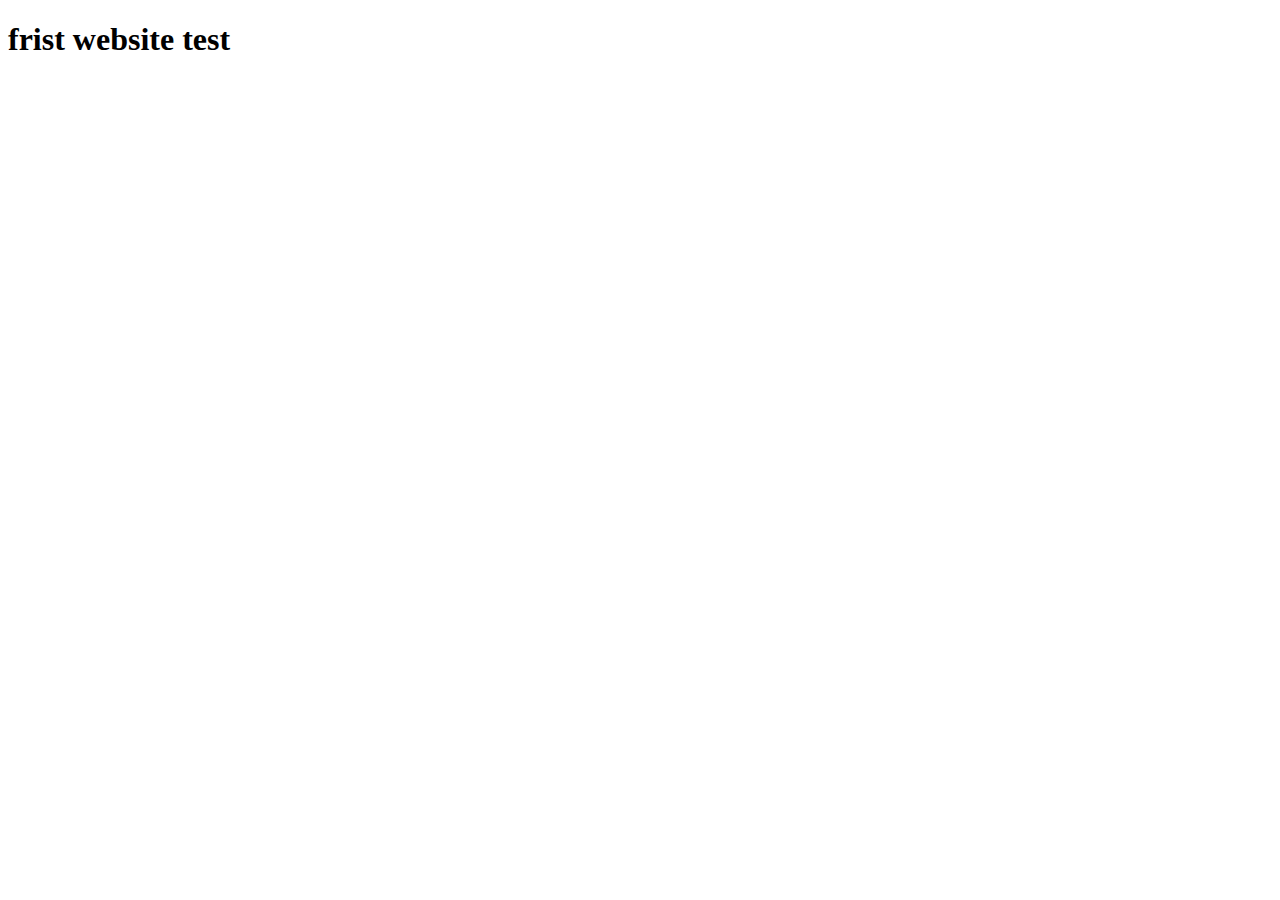
==== index.html @ 24fb9d3b "v.1.0" ====
<!DOCTYPE html>
<html lang="en">
<head>
    <meta charset="UTF-8">
    <meta http-equiv="X-UA-Compatible" content="IE=edge">
    <meta name="viewport" content="width=device-width, initial-scale=1.0">
    <title>frist website</title>
</head>
<body>
    <h1>frist website test</h1>
</body>
</html>
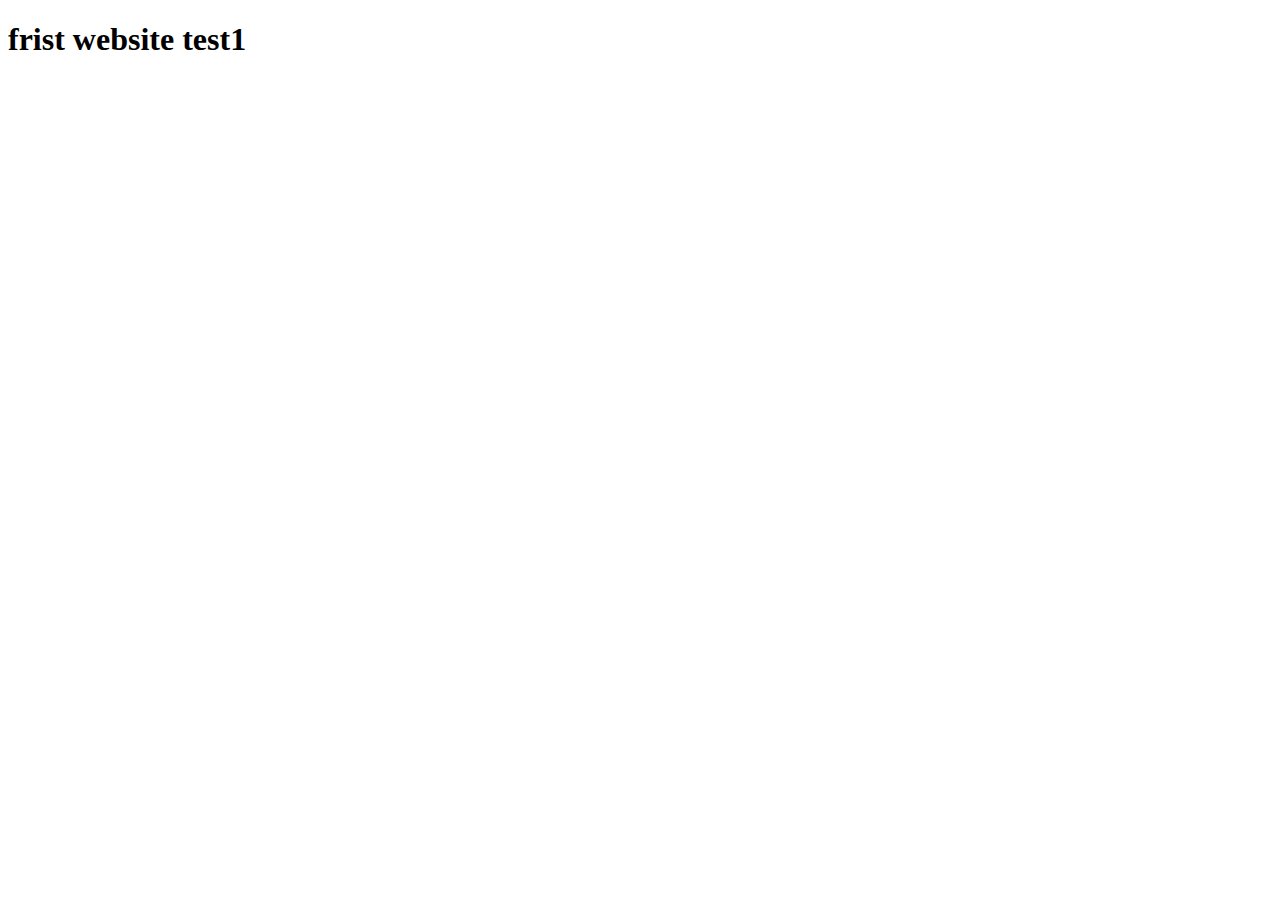
==== commit 892651d3: "v.1.0" ====
--- a/index.html
+++ b/index.html
@@ -7,6 +7,6 @@
     <title>frist website</title>
 </head>
 <body>
-    <h1>frist website test</h1>
+    <h1>frist website test1</h1>
 </body>
 </html>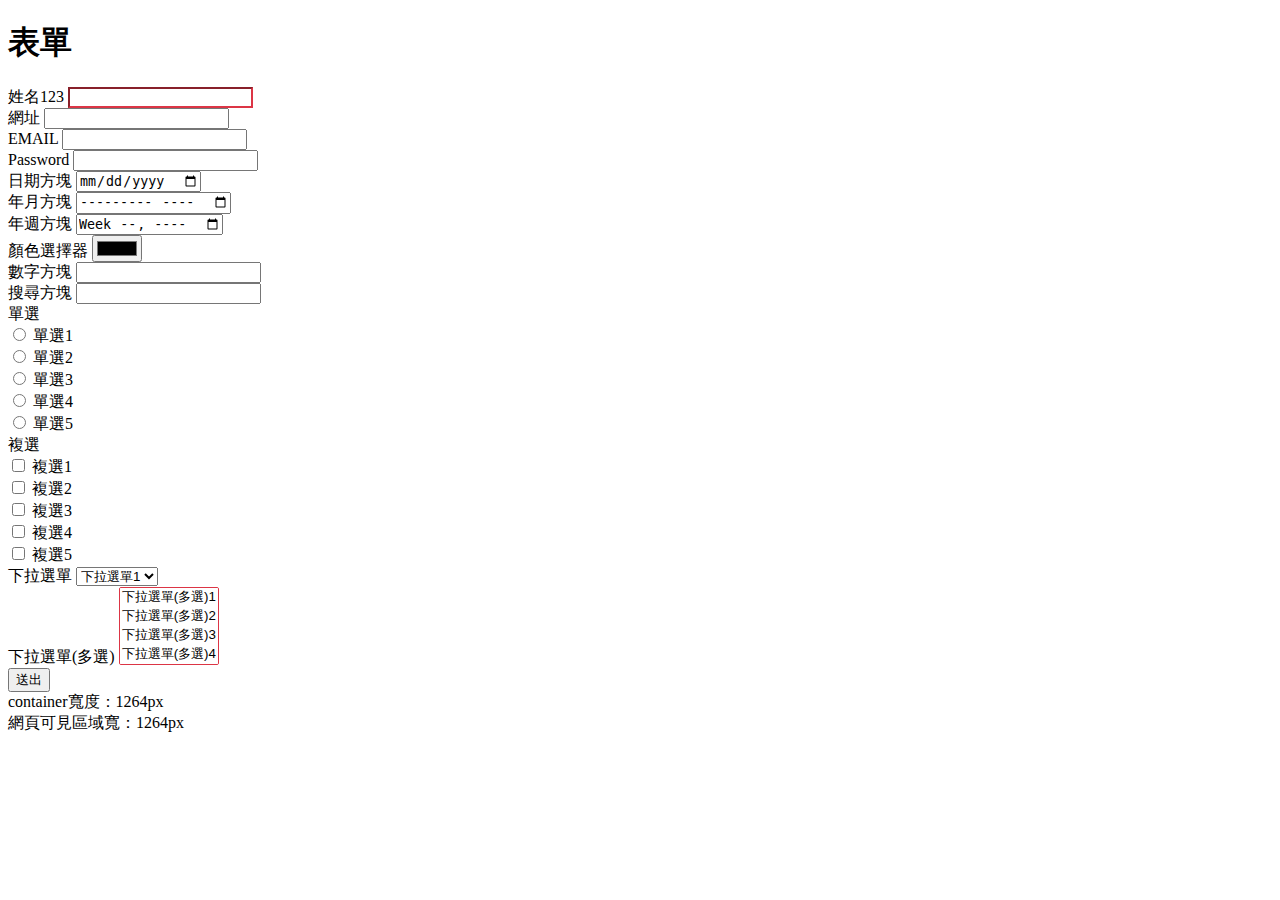
==== commit 1d166626: "221219" ====
--- a/index.html
+++ b/index.html
@@ -1,12 +1,391 @@
 <!DOCTYPE html>
 <html lang="en">
+
 <head>
     <meta charset="UTF-8">
     <meta http-equiv="X-UA-Compatible" content="IE=edge">
     <meta name="viewport" content="width=device-width, initial-scale=1.0">
-    <title>frist website</title>
+
+    <!-- Bootstrap CSS -->
+    <link href="https://cdn.jsdelivr.net/npm/bootstrap@5.1.1/dist/css/bootstrap.min.css" rel="stylesheet" integrity="sha384-F3w7mX95PdgyTmZZMECAngseQB83DfGTowi0iMjiWaeVhAn4FJkqJByhZMI3AhiU" crossorigin="anonymous">
+
+    <!-- Option 1: Bootstrap Bundle with Popper -->
+    <script src="https://cdn.jsdelivr.net/npm/bootstrap@5.1.1/dist/js/bootstrap.bundle.min.js" integrity="sha384-/bQdsTh/da6pkI1MST/rWKFNjaCP5gBSY4sEBT38Q/9RBh9AH40zEOg7Hlq2THRZ" crossorigin="anonymous"></script>
+
+    <title>表單</title>
+    <style>
+        input:invalid,
+        select:invalid,
+        textarea:invalid {
+            border-color: #dc3545;
+        }
+
+        input:focus:invalid,
+        select:focus:invalid,
+        textarea:focus:invalid {
+            outline: none;
+            color: #212529;
+            background-color: #fff;
+            border-color: #dc3545;
+            box-shadow: 0 0 0 0.25rem rgba(162, 15, 15, 0.25);
+        }
+    </style>
 </head>
+
 <body>
-    <h1>frist website test1</h1>
+    <main class="container">
+        <h1 class="text-center mt-3">表單</h1>
+
+        <form action="https://script.google.com/macros/s/AKfycbwtDqZiw3RSzAksn5TaFedWu_V0GGa51UrDXk9UVswEBCg_9bF18Hc9M0uuNxsxNpZg/exec" method="post" id="myForm">
+            <div class="row" id="form_item">
+            </div>
+
+            <!-- 隱藏-->
+            <input type="hidden" name='op' value='set_sheet' id="op">
+
+            <input type="hidden" name='callback_url' value='' id="callback_url">
+
+            <button type="submit" class="btn btn-primary w-100" id="submit">送出</button>
+
+        </form>
+
+    </main>
+
+    <script>
+        window.onload = function() {
+            // let url = window.location.href;
+            let callback_url = document.getElementById('callback_url');
+            callback_url.value = window.location.href;
+
+            let submitBtn = document.getElementById('submit');
+            submitBtn.onclick = function() { //監聽 submit
+
+
+            }
+
+            let box = document.querySelector('.container');
+            box.insertAdjacentHTML("afterend", "<div class='text-center mt-3'>container寬度：" + box.clientWidth + "px</div>" + "<div class='text-center mt-3'>網頁可見區域寬：" + document.body.clientWidth + "px</div>");
+
+            let stru = [{
+                    label: '姓名123',
+                    type: 'text',
+                    name: 'name',
+                    value: '',
+                    valid: 'required',
+                    option: '',
+                    width: '3'
+                },
+                {
+                    label: '網址',
+                    type: 'url',
+                    name: 'url',
+                    value: '',
+                    valid: '', //required
+                    option: '',
+                    width: '3'
+                },
+                {
+                    label: 'EMAIL',
+                    type: 'email',
+                    name: 'email',
+                    value: '',
+                    valid: '', //required
+                    option: '',
+                    width: '3'
+                },
+                {
+                    label: 'Password',
+                    type: 'password',
+                    name: 'password',
+                    value: '',
+                    valid: '', //required
+                    option: '',
+                    width: '3'
+                },
+                {
+                    label: '日期方塊',
+                    type: 'date',
+                    name: 'date',
+                    value: '',
+                    valid: '', //required
+                    option: '',
+                    width: '3'
+                },
+                {
+                    label: '年月方塊',
+                    type: 'month',
+                    name: 'month',
+                    value: '',
+                    valid: '', //required
+                    option: '',
+                    width: '3'
+                },
+                {
+                    label: '年週方塊',
+                    type: 'week',
+                    name: 'week',
+                    value: '',
+                    valid: '', //required
+                    option: '',
+                    width: '3'
+                },
+                {
+                    label: '顏色選擇器',
+                    type: 'color',
+                    name: 'color',
+                    value: '#000000',
+                    valid: '', //required
+                    option: '',
+                    width: '3'
+                },
+                {
+                    label: '數字方塊',
+                    type: 'number',
+                    name: 'number',
+                    value: '',
+                    valid: '', //required
+                    option: '',
+                    width: '3'
+                },
+                {
+                    label: '搜尋方塊',
+                    type: 'search',
+                    name: 'search',
+                    value: '',
+                    valid: '', //required
+                    option: '',
+                    width: '3'
+                },
+                {
+                    label: '單選',
+                    type: 'radio',
+                    name: 'radio',
+                    value: '',
+                    valid: 'required', //required
+                    option: '單選1|單選2|單選3|單選4|單選5',
+                    width: '12'
+                },
+                {
+                    label: '複選',
+                    type: 'checkbox',
+                    name: 'checkbox',
+                    value: '',
+                    valid: 'required', //required
+                    option: '複選1|複選2|複選3|複選4|複選5',
+                    width: '12'
+                },
+                {
+                    label: '下拉選單',
+                    type: 'select',
+                    name: 'select',
+                    value: '',
+                    valid: 'required', //required
+                    option: '下拉選單1|下拉選單2|下拉選單3|下拉選單4|下拉選單5',
+                    width: '6'
+                },
+                {
+                    label: '下拉選單(多選)',
+                    type: 'select_m',
+                    name: 'select_m',
+                    value: '',
+                    valid: 'required', //required
+                    option: '下拉選單(多選)1|下拉選單(多選)2|下拉選單(多選)3|下拉選單(多選)4|下拉選單(多選)5',
+                    width: '6'
+                },
+            ];
+            let form_item = '';
+            let option, option_item, checkbox_e;
+            for (let i in stru) {
+                if (stru[i]['type'] === 'text') { //簡答
+                    form_item += `
+            <!-- input text 文字方塊(單行) -->
+            <div class="col-sm-${stru[i]['width']} mb-3">
+              <label for="${stru[i]['name']}" class="form-label">${stru[i]['label']}</label>
+              <input type="${stru[i]['type']}" name="${stru[i]['name']}" value="${stru[i]['value']}" class="form-control" id="${stru[i]['name']}" ${stru[i]['valid']}>
+            </div>`;
+                } else if (stru[i]['type'] === 'url') { //網址
+                    form_item += `
+            <!-- input url 網址 -->
+            <div class="col-sm-${stru[i]['width']} mb-3">
+            <label for="${stru[i]['name']}" class="form-label">${stru[i]['label']}</label>
+            <input type="${stru[i]['type']}" name="${stru[i]['name']}" value="${stru[i]['value']}" class="form-control" id="${stru[i]['name']}" ${stru[i]['valid']}>
+            </div>`;
+
+                } else if (stru[i]['type'] === 'email') { //EMAIL
+                    form_item += `
+            <!-- input email EMAIL -->
+            <div class="col-sm-${stru[i]['width']} mb-3">
+            <label for="${stru[i]['name']}" class="form-label">${stru[i]['label']}</label>
+            <input type="${stru[i]['type']}" name="${stru[i]['name']}" value="${stru[i]['value']}" class="form-control" id="${stru[i]['name']}" ${stru[i]['valid']}>
+            </div>`;
+                } else if (stru[i]['type'] === 'password') { //password
+                    form_item += `
+            <!-- input password 密碼 -->
+            <div class="col-sm-${stru[i]['width']} mb-3">
+            <label for="${stru[i]['name']}" class="form-label">${stru[i]['label']}</label>
+            <input type="${stru[i]['type']}" name="${stru[i]['name']}" value="${stru[i]['value']}" class="form-control" id="${stru[i]['name']}" ${stru[i]['valid']}>
+            </div>`;
+                } else if (stru[i]['type'] === 'date') { //日期方塊
+                    form_item += `
+            <!-- input date 日期方塊 -->
+            <div class="col-sm-${stru[i]['width']} mb-3">
+            <label for="${stru[i]['name']}" class="form-label">${stru[i]['label']}</label>
+            <input type="${stru[i]['type']}" name="${stru[i]['name']}" value="${stru[i]['value']}" class="form-control" id="${stru[i]['name']}" ${stru[i]['valid']}>
+            </div>`;
+                } else if (stru[i]['type'] === 'month') { //年月方塊
+                    form_item += `
+            <!-- input month 年月方塊 -->
+            <div class="col-sm-${stru[i]['width']} mb-3">
+            <label for="${stru[i]['name']}" class="form-label">${stru[i]['label']}</label>
+            <input type="${stru[i]['type']}" name="${stru[i]['name']}" value="${stru[i]['value']}" class="form-control" id="${stru[i]['name']}" ${stru[i]['valid']}>
+            </div>`;
+                } else if (stru[i]['type'] === 'week') { //年週方塊
+                    form_item += `
+            <!-- input week 年週方塊 -->
+            <div class="col-sm-${stru[i]['width']} mb-3">
+            <label for="${stru[i]['name']}" class="form-label">${stru[i]['label']}</label>
+            <input type="${stru[i]['type']}" name="${stru[i]['name']}" value="${stru[i]['value']}" class="form-control" id="${stru[i]['name']}" ${stru[i]['valid']}>
+            </div>`;
+                } else if (stru[i]['type'] === 'color') { //顏色選擇器
+                    form_item += `
+            <!-- input color 顏色選擇器 -->
+            <div class="col-sm-${stru[i]['width']} mb-3">
+            <label for="${stru[i]['name']}" class="form-label">${stru[i]['label']}</label>
+            <input type="${stru[i]['type']}" name="${stru[i]['name']}" value="${stru[i]['value']}" class="form-control" id="${stru[i]['name']}" ${stru[i]['valid']}>
+            </div>`;
+                } else if (stru[i]['type'] === 'number') { //數字方塊
+                    form_item += `
+            <!-- input number 數字方塊 -->
+            <div class="col-sm-${stru[i]['width']} mb-3">
+            <label for="${stru[i]['name']}" class="form-label">${stru[i]['label']}</label>
+            <input type="${stru[i]['type']}" name="${stru[i]['name']}" value="${stru[i]['value']}" class="form-control" id="${stru[i]['name']}" ${stru[i]['valid']}>
+            </div>`;
+                } else if (stru[i]['type'] === 'search') { //搜尋方塊
+                    form_item += `
+            <!-- input search 搜尋方塊 -->
+            <div class="col-sm-${stru[i]['width']} mb-3">
+            <label for="${stru[i]['name']}" class="form-label">${stru[i]['label']}</label>
+            <input type="${stru[i]['type']}" name="${stru[i]['name']}" value="${stru[i]['value']}" class="form-control" id="${stru[i]['name']}" ${stru[i]['valid']}>
+            </div>`;
+                } else if (stru[i]['type'] === 'radio') { //
+                    options = stru[i]['option'].split('|');
+                    option_item = '';
+                    for (let j in options) {
+                        option_item += `
+        <div class="form-check form-check-inline">
+                <input type="${stru[i]['type']}" name="${stru[i]['name']}" value="${options[j]}" class="form-check-input" id="${stru[i]['name']}_${j}" ${stru[i]['valid']}>
+                <label class="form-check-label" for="${stru[i]['name']}_${j}">${options[j]}</label>
+        </div>
+        `;
+                    }
+
+                    form_item += `
+            <!-- 單選 -->
+            <div class="col-sm-${stru[i]['width']} mb-3">
+            <label class="form-label w-100">${stru[i]['label']}</label>
+            ${option_item}
+            </div>
+            `
+                } else if (stru[i]['type'] === 'checkbox') { //複選
+                    options = stru[i]['option'].split('|');
+                    option_item = '';
+                    valid = stru[i]['valid'] ? ` oninput="renderCheckbox('${stru[i]['name']}');"` : '';
+                    for (let j in options) {
+                        option_item += `
+            <div class="form-check form-check-inline">
+                <input type="${stru[i]['type']}" name="${stru[i]['name']}" value="${options[j]}" class="form-check-input ${stru[i]['name']}" id="${stru[i]['name']}_${j}" ${stru[i]['valid']} ${valid}>
+                <label class="form-check-label" for="${stru[i]['name']}_${j}">${options[j]}</label>
+            </div>
+            `;
+                    }
+
+                    form_item += `
+            <!-- 複選 -->
+            <div class="col-sm-${stru[i]['width']} mb-3">
+            <label class="form-label w-100">${stru[i]['label']}</label>
+            ${option_item}
+            </div>
+            `;
+                } else if (stru[i]['type'] === 'select') { //下拉選單
+                    options = stru[i]['option'].split('|');
+                    option_item = '';
+                    for (let j in options) {
+                        option_item += `
+                        <option value="${options[j]}">${options[j]}</option>
+                        `;
+                    }
+
+                    form_item += `
+            <!-- 複選 -->
+            <div class="col-sm-${stru[i]['width']} mb-3">
+            <label class="form-label">${stru[i]['label']}</label>
+            <select name="${stru[i]['name']}" class="form-select" id="${stru[i]['name']}" ${stru[i]['valid']}>
+                ${option_item}
+            </select>
+            </div>
+            `;
+                } else if (stru[i]['type'] === 'select_m') { //下拉選單(複選)
+                    options = stru[i]['option'].split('|');
+                    option_item = '';
+                    for (let j in options) {
+                        option_item += `
+            <option value="${options[j]}">${options[j]}</option>
+            `;
+                    }
+
+                    form_item += `
+            <!-- 複選 -->
+            <div class="col-sm-${stru[i]['width']} mb-3">
+            <label class="form-label">${stru[i]['label']}</label>
+            <select name="${stru[i]['name']}" class="form-select" id="${stru[i]['name']}" multiple ${stru[i]['valid']}>
+                ${option_item}
+            </select>
+            </div>
+            `;
+                }
+            }
+            let form_item_id = document.getElementById('form_item');
+            form_item_id.innerHTML = form_item;
+
+        }
+
+        function renderCheckbox(name) {
+            if (isAtLeastOneChecked(name)) {
+                removeRequired(name);
+            } else {
+                setRequired(name);
+            }
+        }
+
+        function isAtLeastOneChecked(name) {
+            let checkboxes = Array.from(document.getElementsByName(name));
+            return checkboxes.some(function(item) {
+                return item.checked;
+            });
+        }
+
+        function removeRequired(name) {
+            let checkboxes = Array.from(document.getElementsByName(name));
+            for (let i in checkboxes) {
+                checkboxes[i].removeAttribute('required');
+            }
+        }
+
+        function setRequired(name) {
+            let checkboxes = Array.from(document.getElementsByName(name));
+            for (let i in checkboxes) {
+                checkboxes[i].setAttribute('required', true);
+            }
+        }
+        // function isAtLeastOneChecked(name) {
+        //   let checkboxes = Array.from(document.getElementsByName(name));
+        //   let checkboxes_swith = checkboxes.some(function(item) {
+        //     return item.checked;
+        //   });
+        // }
+    </script>
+
+
 </body>
+
 </html>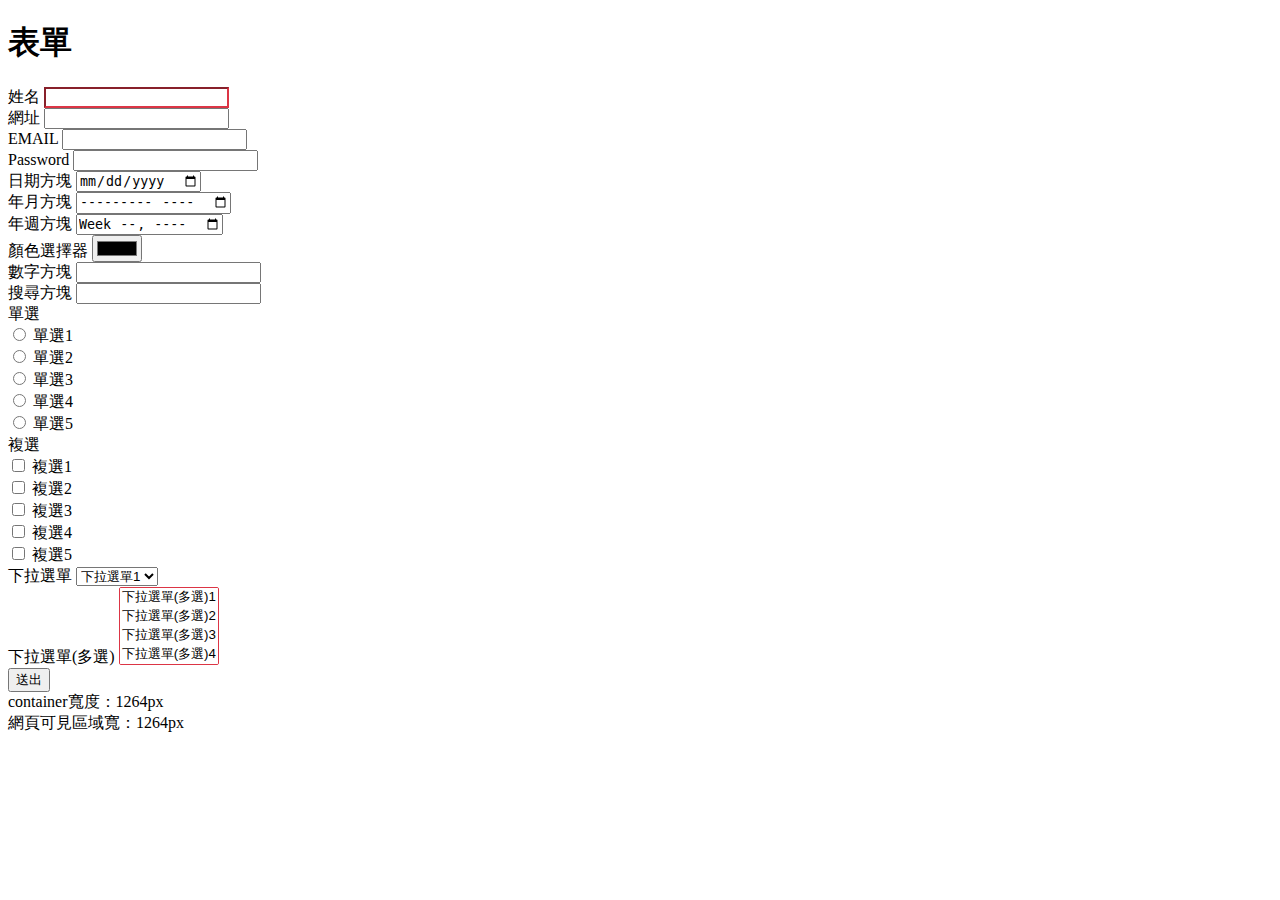
==== commit d6da5729: "221219-2" ====
--- a/index.html
+++ b/index.html
@@ -67,7 +67,7 @@
             box.insertAdjacentHTML("afterend", "<div class='text-center mt-3'>container寬度：" + box.clientWidth + "px</div>" + "<div class='text-center mt-3'>網頁可見區域寬：" + document.body.clientWidth + "px</div>");
 
             let stru = [{
-                    label: '姓名123',
+                    label: '姓名',
                     type: 'text',
                     name: 'name',
                     value: '',
@@ -200,8 +200,8 @@
                     form_item += `
             <!-- input text 文字方塊(單行) -->
             <div class="col-sm-${stru[i]['width']} mb-3">
-              <label for="${stru[i]['name']}" class="form-label">${stru[i]['label']}</label>
-              <input type="${stru[i]['type']}" name="${stru[i]['name']}" value="${stru[i]['value']}" class="form-control" id="${stru[i]['name']}" ${stru[i]['valid']}>
+            <label for="${stru[i]['name']}" class="form-label">${stru[i]['label']}</label>
+            <input type="${stru[i]['type']}" name="${stru[i]['name']}" value="${stru[i]['value']}" class="form-control" id="${stru[i]['name']}" ${stru[i]['valid']}>
             </div>`;
                 } else if (stru[i]['type'] === 'url') { //網址
                     form_item += `
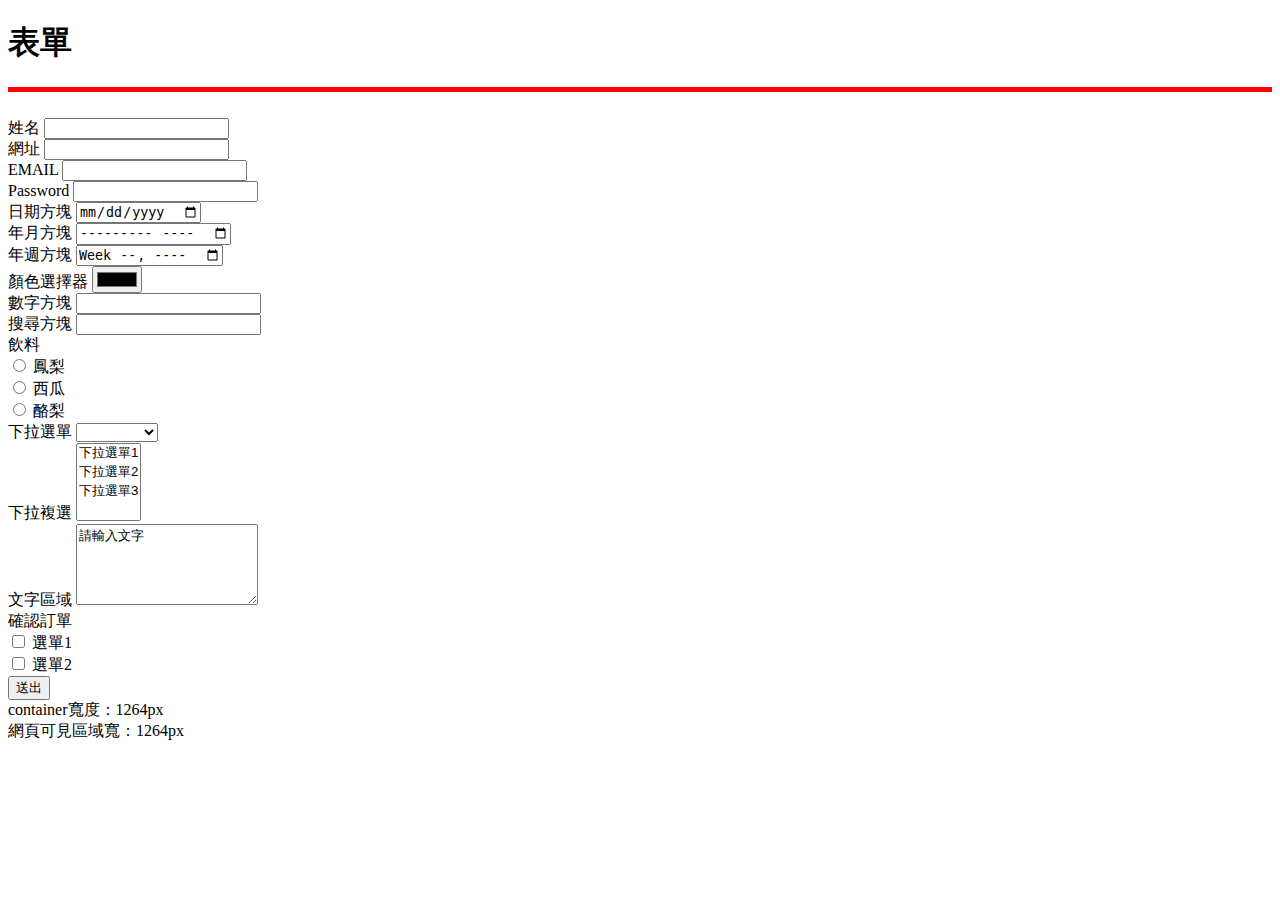
==== commit 1e4c9324: "221221-1" ====
--- a/index.html
+++ b/index.html
@@ -17,17 +17,22 @@
         input:invalid,
         select:invalid,
         textarea:invalid {
-            border-color: #dc3545;
+            box-shadow: 0 0 5px 1px red;
         }
 
         input:focus:invalid,
         select:focus:invalid,
         textarea:focus:invalid {
             outline: none;
-            color: #212529;
-            background-color: #fff;
+        }
+
+        .form-control:invalid {
             border-color: #dc3545;
-            box-shadow: 0 0 0 0.25rem rgba(162, 15, 15, 0.25);
+            padding-right: calc(1.5em + 0.75rem);
+            background-image: url(data:image/svg+xml,%3csvg xmlns='http://www.w3.org/2000/svg' viewBox='0 0 12 12' width='12' height='12' fill='none' stroke='%23dc3545'%3e%3ccircle cx='6' cy='6' r='4.5'/%3e%3cpath stroke-linejoin='round' d='M5.8 3.6h.4L6 6.5z'/%3e%3ccircle cx='6' cy='8.2' r='.6' fill='%23dc3545' stroke='none'/%3e%3c/svg%3e);
+            background-repeat: no-repeat;
+            background-position: right calc(0.375em + 0.1875rem) center;
+            background-size: calc(0.75em + 0.375rem) calc(0.75em + 0.375rem);
         }
     </style>
 </head>
@@ -36,49 +41,44 @@
     <main class="container">
         <h1 class="text-center mt-3">表單</h1>
 
-        <form action="https://script.google.com/macros/s/AKfycbwtDqZiw3RSzAksn5TaFedWu_V0GGa51UrDXk9UVswEBCg_9bF18Hc9M0uuNxsxNpZg/exec" method="post" id="myForm">
+        <form action="https://script.google.com/macros/s/AKfycbySASay2eAZPCzsCaLC30bh_Uh8HJJ_IgLwEBGlVt8robrPsYRJvlar9_SxAv-gvJ83/exec" method="post">
+            <div class="row">
+
+        <!-- 水平線 -->
+        <hr style='background-color:red; height: 5px; border:none;' />
+        <br>
+
+        <form action="https://script.google.com/macros/s/AKfycbySASay2eAZPCzsCaLC30bh_Uh8HJJ_IgLwEBGlVt8robrPsYRJvlar9_SxAv-gvJ83/exec" class="border border-primary">
             <div class="row" id="form_item">
             </div>
-
-            <!-- 隱藏-->
-            <input type="hidden" name='op' value='set_sheet' id="op">
-
-            <input type="hidden" name='callback_url' value='' id="callback_url">
-
             <button type="submit" class="btn btn-primary w-100" id="submit">送出</button>
-
         </form>
-
     </main>
 
     <script>
-        window.onload = function() {
-            // let url = window.location.href;
-            let callback_url = document.getElementById('callback_url');
-            callback_url.value = window.location.href;
+        window.onload = function()
+        {
 
             let submitBtn = document.getElementById('submit');
-            submitBtn.onclick = function() { //監聽 submit
-
-
-            }
+            submitBtn.onclick = function() {};
 
             let box = document.querySelector('.container');
             box.insertAdjacentHTML("afterend", "<div class='text-center mt-3'>container寬度：" + box.clientWidth + "px</div>" + "<div class='text-center mt-3'>網頁可見區域寬：" + document.body.clientWidth + "px</div>");
 
+            // 結構資料
             let stru = [{
                     label: '姓名',
                     type: 'text',
-                    name: 'name',
-                    value: '',
-                    valid: 'required',
+                    name: 'Name',
+                    value: '',
+                    valid: '', //required 必填
                     option: '',
                     width: '3'
                 },
                 {
                     label: '網址',
                     type: 'url',
-                    name: 'url',
+                    name: 'Url',
                     value: '',
                     valid: '', //required
                     option: '',
@@ -133,7 +133,7 @@
                     label: '顏色選擇器',
                     type: 'color',
                     name: 'color',
-                    value: '#000000',
+                    value: 'black',
                     valid: '', //required
                     option: '',
                     width: '3'
@@ -157,235 +157,254 @@
                     width: '3'
                 },
                 {
-                    label: '單選',
+                    label: '飲料',
                     type: 'radio',
                     name: 'radio',
                     value: '',
-                    valid: 'required', //required
-                    option: '單選1|單選2|單選3|單選4|單選5',
-                    width: '12'
-                },
-                {
-                    label: '複選',
-                    type: 'checkbox',
-                    name: 'checkbox',
-                    value: '',
-                    valid: 'required', //required
-                    option: '複選1|複選2|複選3|複選4|複選5',
-                    width: '12'
+                    valid: '', //required
+                    // option: ['單選1','單選2','單選3'],
+                    option: '鳳梨|西瓜|酪梨',
+                    width: '6'
                 },
                 {
                     label: '下拉選單',
                     type: 'select',
                     name: 'select',
                     value: '',
-                    valid: 'required', //required
-                    option: '下拉選單1|下拉選單2|下拉選單3|下拉選單4|下拉選單5',
-                    width: '6'
-                },
-                {
-                    label: '下拉選單(多選)',
+                    valid: '', //required
+                    option: ' |下拉選單1|下拉選單2|下拉選單3',
+                    width: '3'
+                },
+                {
+                    label: '下拉複選',
                     type: 'select_m',
                     name: 'select_m',
                     value: '',
+                    valid: '', //required
+                    option: '下拉選單1|下拉選單2|下拉選單3',
+                    width: '3'
+                },
+                {
+                    label: '文字區域',
+                    type: 'textarea',
+                    name: 'textarea',
+                    value: '請輸入文字',
                     valid: 'required', //required
-                    option: '下拉選單(多選)1|下拉選單(多選)2|下拉選單(多選)3|下拉選單(多選)4|下拉選單(多選)5',
-                    width: '6'
-                },
+                    width: '3',
+                    row: '5'
+                },
+                {
+                    label:'確認訂單',
+                    type: 'checkbox',
+                    name: 'checkbox',
+                    value: '',
+                    valid: '',
+                    option: '選單1|選單2',
+                    width: '3'
+                },
+                {
+                    label:'callback_url',
+                    type: 'hidden',
+                    name: 'callback_url',
+                    value: '',
+                    valid: '',
+                    option: '',
+                    width: '12'
+                },
+
             ];
-            let form_item = '';
-            let option, option_item, checkbox_e;
+
+            let form_item = document.getElementById('form_item');
+            let form_item_html = options_html = '';
+            let options;
+            // 在迴圈宣告的變數只能在迴圈使用
+            // 故在外宣告變數
+
+            // 雙重音符號 模版字符串(template literals) ``
+            // 如果我們想要連接字串，或是將算式的結果包含在裡面，用傳統的字串去寫會很瑣碎且麻煩。
+            // 模版字符串能大量簡化這串程式碼:全部一串都只需要包含在一對重音符號裡，不再需要切開、合起一堆字串碎片。
+            // 當你想要包含變數或者算式在字串裡時，你只需要放在佔位符 ${} 裡。
+
             for (let i in stru) {
-                if (stru[i]['type'] === 'text') { //簡答
-                    form_item += `
-            <!-- input text 文字方塊(單行) -->
-            <div class="col-sm-${stru[i]['width']} mb-3">
-            <label for="${stru[i]['name']}" class="form-label">${stru[i]['label']}</label>
-            <input type="${stru[i]['type']}" name="${stru[i]['name']}" value="${stru[i]['value']}" class="form-control" id="${stru[i]['name']}" ${stru[i]['valid']}>
-            </div>`;
-                } else if (stru[i]['type'] === 'url') { //網址
-                    form_item += `
-            <!-- input url 網址 -->
-            <div class="col-sm-${stru[i]['width']} mb-3">
-            <label for="${stru[i]['name']}" class="form-label">${stru[i]['label']}</label>
-            <input type="${stru[i]['type']}" name="${stru[i]['name']}" value="${stru[i]['value']}" class="form-control" id="${stru[i]['name']}" ${stru[i]['valid']}>
-            </div>`;
-
-                } else if (stru[i]['type'] === 'email') { //EMAIL
-                    form_item += `
-            <!-- input email EMAIL -->
-            <div class="col-sm-${stru[i]['width']} mb-3">
-            <label for="${stru[i]['name']}" class="form-label">${stru[i]['label']}</label>
-            <input type="${stru[i]['type']}" name="${stru[i]['name']}" value="${stru[i]['value']}" class="form-control" id="${stru[i]['name']}" ${stru[i]['valid']}>
-            </div>`;
-                } else if (stru[i]['type'] === 'password') { //password
-                    form_item += `
-            <!-- input password 密碼 -->
-            <div class="col-sm-${stru[i]['width']} mb-3">
-            <label for="${stru[i]['name']}" class="form-label">${stru[i]['label']}</label>
-            <input type="${stru[i]['type']}" name="${stru[i]['name']}" value="${stru[i]['value']}" class="form-control" id="${stru[i]['name']}" ${stru[i]['valid']}>
-            </div>`;
-                } else if (stru[i]['type'] === 'date') { //日期方塊
-                    form_item += `
-            <!-- input date 日期方塊 -->
-            <div class="col-sm-${stru[i]['width']} mb-3">
-            <label for="${stru[i]['name']}" class="form-label">${stru[i]['label']}</label>
-            <input type="${stru[i]['type']}" name="${stru[i]['name']}" value="${stru[i]['value']}" class="form-control" id="${stru[i]['name']}" ${stru[i]['valid']}>
-            </div>`;
-                } else if (stru[i]['type'] === 'month') { //年月方塊
-                    form_item += `
-            <!-- input month 年月方塊 -->
-            <div class="col-sm-${stru[i]['width']} mb-3">
-            <label for="${stru[i]['name']}" class="form-label">${stru[i]['label']}</label>
-            <input type="${stru[i]['type']}" name="${stru[i]['name']}" value="${stru[i]['value']}" class="form-control" id="${stru[i]['name']}" ${stru[i]['valid']}>
-            </div>`;
-                } else if (stru[i]['type'] === 'week') { //年週方塊
-                    form_item += `
-            <!-- input week 年週方塊 -->
-            <div class="col-sm-${stru[i]['width']} mb-3">
-            <label for="${stru[i]['name']}" class="form-label">${stru[i]['label']}</label>
-            <input type="${stru[i]['type']}" name="${stru[i]['name']}" value="${stru[i]['value']}" class="form-control" id="${stru[i]['name']}" ${stru[i]['valid']}>
-            </div>`;
-                } else if (stru[i]['type'] === 'color') { //顏色選擇器
-                    form_item += `
-            <!-- input color 顏色選擇器 -->
-            <div class="col-sm-${stru[i]['width']} mb-3">
-            <label for="${stru[i]['name']}" class="form-label">${stru[i]['label']}</label>
-            <input type="${stru[i]['type']}" name="${stru[i]['name']}" value="${stru[i]['value']}" class="form-control" id="${stru[i]['name']}" ${stru[i]['valid']}>
-            </div>`;
-                } else if (stru[i]['type'] === 'number') { //數字方塊
-                    form_item += `
-            <!-- input number 數字方塊 -->
-            <div class="col-sm-${stru[i]['width']} mb-3">
-            <label for="${stru[i]['name']}" class="form-label">${stru[i]['label']}</label>
-            <input type="${stru[i]['type']}" name="${stru[i]['name']}" value="${stru[i]['value']}" class="form-control" id="${stru[i]['name']}" ${stru[i]['valid']}>
-            </div>`;
-                } else if (stru[i]['type'] === 'search') { //搜尋方塊
-                    form_item += `
-            <!-- input search 搜尋方塊 -->
-            <div class="col-sm-${stru[i]['width']} mb-3">
-            <label for="${stru[i]['name']}" class="form-label">${stru[i]['label']}</label>
-            <input type="${stru[i]['type']}" name="${stru[i]['name']}" value="${stru[i]['value']}" class="form-control" id="${stru[i]['name']}" ${stru[i]['valid']}>
-            </div>`;
-                } else if (stru[i]['type'] === 'radio') { //
+                if (stru[i]['type'] === 'text' ||
+                    stru[i]['type'] === 'url' ||
+                    stru[i]['type'] === 'email' ||
+                    stru[i]['type'] === 'password' ||
+                    stru[i]['type'] === 'date' ||
+                    stru[i]['type'] === 'month' ||
+                    stru[i]['type'] === 'week' ||
+                    stru[i]['type'] === 'number' ||
+                    stru[i]['type'] === 'color' ||
+                    stru[i]['type'] === 'search'
+                ){
+                    form_item_html += `
+                    <div class="col-sm-${stru[i]['width']} mb-3">
+                        <label for="${stru[i]['name']}" class="form-label">${stru[i]['label']}</label>
+                        <input type="${stru[i]['type']}" name="${stru[i]['name']}" value="${stru[i]['value']}"
+                        class="form-control" id="${stru[i]['name']}" ${stru[i]['valid']}>
+                    </div>`;
+
+                }
+                else if (stru[i]['type'] === 'radio')
+                {
+                    // options = stru[i]['option'];
+                    // 字串轉陣列
                     options = stru[i]['option'].split('|');
-                    option_item = '';
+                    //options = ["鳳梨" ,"西瓜" ,"酪梨"]
+
+                    //宣告一個變數去接stru[i]['option']的內容
+                    options_html = ''
+
+                    //跑迴圈
+                    for (let num in options)
+                    {
+                        // 三元運算
+                        // 當num==0時,required =stru[i]['valid']; 當 num!=0 required 為空
+                        let required = (num == '0') ? stru[i]['valid'] : '';
+
+                        options_html += `
+                        <div class="form-check form-check-inline">
+                            <input type="${stru[i]['type']}" name="${stru[i]['name']}"
+                            value="${options[num]}" class="form-check-input"
+                            id="${stru[i]['name']}_${num}" ${required}>
+                            <label class="form-check-label" for="${stru[i]['name']}_${num}">${options[num]}</label>
+                        </div>`;
+                    };
+
+                    form_item_html += `
+                        <div class="col-sm-${stru[i]['width']} mb-3">
+                            <label class="form-label w-100">${stru[i]['label']}</label>
+                            ${options_html}
+                        </div>`;
+                }
+
+                //下拉式選單單選
+                else if (stru[i]['type'] === 'select') {
+                    options = stru[i]['option'].split('|');
+                    options_html = '';
                     for (let j in options) {
-                        option_item += `
-        <div class="form-check form-check-inline">
-                <input type="${stru[i]['type']}" name="${stru[i]['name']}" value="${options[j]}" class="form-check-input" id="${stru[i]['name']}_${j}" ${stru[i]['valid']}>
-                <label class="form-check-label" for="${stru[i]['name']}_${j}">${options[j]}</label>
-        </div>
-        `;
+                        options_html += `
+                            <option value="${options[j]}">${options[j]}</option>`
                     }
 
-                    form_item += `
-            <!-- 單選 -->
-            <div class="col-sm-${stru[i]['width']} mb-3">
-            <label class="form-label w-100">${stru[i]['label']}</label>
-            ${option_item}
-            </div>
-            `
-                } else if (stru[i]['type'] === 'checkbox') { //複選
+                    form_item_html += `
+                        <div class="col-sm-${stru[i]['width']} mb-3">
+                            <label class="form-label">${stru[i]['label']}</label>
+                            <select name="${stru[i]['name']}" class="form-select"
+                            id="${stru[i]['name']}">${options_html}</select>
+                            </div>`
+                }
+
+                //下拉選單複選
+                else if (stru[i]['type'] === 'select_m') {
                     options = stru[i]['option'].split('|');
-                    option_item = '';
-                    valid = stru[i]['valid'] ? ` oninput="renderCheckbox('${stru[i]['name']}');"` : '';
-                    for (let j in options) {
-                        option_item += `
-            <div class="form-check form-check-inline">
-                <input type="${stru[i]['type']}" name="${stru[i]['name']}" value="${options[j]}" class="form-check-input ${stru[i]['name']}" id="${stru[i]['name']}_${j}" ${stru[i]['valid']} ${valid}>
-                <label class="form-check-label" for="${stru[i]['name']}_${j}">${options[j]}</label>
-            </div>
-            `;
-                    }
-
-                    form_item += `
-            <!-- 複選 -->
-            <div class="col-sm-${stru[i]['width']} mb-3">
-            <label class="form-label w-100">${stru[i]['label']}</label>
-            ${option_item}
-            </div>
-            `;
-                } else if (stru[i]['type'] === 'select') { //下拉選單
+                    options_html = '';
+
+                    for (let m in options) {
+                        options_html += `
+                            <option value = "${options[m]}" >${options[m]}</option>`
+                    };
+
+                    form_item_html += `
+                        <div class="col-sm-${stru[i]['width']} mb-3">
+                            <label class="form-label">${stru[i]['label']}</label>
+                            <select name="${stru[i]['name']}" class="form-select" id="${stru[i]['name']}" multiple>
+                            ${options_html}
+                            </select>
+                        </div>`
+                }
+
+                //文字段落
+                else if (stru[i]['type'] === 'textarea') {
+                    form_item_html += `
+                        <div class="col-sm-${stru[i]['width']} mb-3">
+                            <label class="form-label">${stru[i]['label']}</label>
+                            <textarea name="${stru[i]['name']}" class="form-control" id="${stru[i]['name']}" rows="${stru[i]['row']}" ${stru[i]['valid']}>${stru[i]['value']}</textarea>
+                        </div>`
+                }
+
+                //checkbox單選
+                else if (stru[i]['type'] === 'checkbox') {
                     options = stru[i]['option'].split('|');
-                    option_item = '';
-                    for (let j in options) {
-                        option_item += `
-                        <option value="${options[j]}">${options[j]}</option>
-                        `;
-                    }
-
-                    form_item += `
-            <!-- 複選 -->
-            <div class="col-sm-${stru[i]['width']} mb-3">
-            <label class="form-label">${stru[i]['label']}</label>
-            <select name="${stru[i]['name']}" class="form-select" id="${stru[i]['name']}" ${stru[i]['valid']}>
-                ${option_item}
-            </select>
-            </div>
-            `;
-                } else if (stru[i]['type'] === 'select_m') { //下拉選單(複選)
-                    options = stru[i]['option'].split('|');
-                    option_item = '';
-                    for (let j in options) {
-                        option_item += `
-            <option value="${options[j]}">${options[j]}</option>
-            `;
-                    }
-
-                    form_item += `
-            <!-- 複選 -->
-            <div class="col-sm-${stru[i]['width']} mb-3">
-            <label class="form-label">${stru[i]['label']}</label>
-            <select name="${stru[i]['name']}" class="form-select" id="${stru[i]['name']}" multiple ${stru[i]['valid']}>
-                ${option_item}
-            </select>
-            </div>
-            `;
-                }
+                    options_html = '';
+                    let required = stru[i]['valid'] ? `oninput="renderCheckbox('${stru[i]['name']}')"` : '';
+
+                    for (let num in options) {
+                        options_html += `
+                        <div class = "form-check form-check-inline" >
+                            <input type="${stru[i]['type']}" name="${stru[i]['name']}" value="${options[num]}" class="form-check-input" id="${stru[i]['name']}_${num}" ${stru[i]['valid']} ${required}>
+                            <label class="form-check-label" for="${stru[i]['name']}_${num}">${options[num]}</label>
+                        </div>`
+                    };
+
+                    form_item_html += `
+                        <div class = "col-sm-${stru[i]['width']} mb-3" >
+                            <label class = "form-label w-100" > ${stru[i]['label']}</label>
+                            ${options_html}
+                        </div>`
+
+                }
+                //隱藏
+                else if(stru[i]['type'] === 'hidden')
+                {
+                    form_item_html += `
+                    <input type="hidden" name="${stru[i]['name']}" value="${stru[i]['value']}" id="${stru[i]['name']}">
+                    `
+                }
+
+
             }
-            let form_item_id = document.getElementById('form_item');
-            form_item_id.innerHTML = form_item;
+
+            form_item.innerHTML = form_item_html;
+
+            let callback_url = document.getElementById('callback_url');
+            callback_url.value = window.location.href;
 
         }
 
-        function renderCheckbox(name) {
-            if (isAtLeastOneChecked(name)) {
+            // 渲染畫面
+            function renderCheckbox(name)
+            {
+                if (isAtLeastOneChecked(name)){
                 removeRequired(name);
-            } else {
-                setRequired(name);
+                }else
+                {
+                    setRequired(name);
+                }
+                console.log('確認checkbox的狀態')
             }
-        }
-
-        function isAtLeastOneChecked(name) {
-            let checkboxes = Array.from(document.getElementsByName(name));
-            return checkboxes.some(function(item) {
+
+            // 設定屬性 required
+            function setRequired(name){
+                let checkboxes = Array.from(document.getElementsByName(name));
+                for (let i in checkboxes)
+                {
+                    checkboxes[i].setAttribute('required', true);
+                }
+                console.log('增加屬性')
+            }
+
+
+            // 移除屬性 required
+            function removeRequired(name) {
+                let checkboxes = Array.from(document.getElementsByName(name));
+                for (let i in checkboxes) {
+                    checkboxes[i].removeAttribute('required');
+                }
+                console.log('移除屬性')
+            }
+
+            // 判斷是否有勾選
+            function isAtLeastOneChecked(name) {
+                let checkboxes = Array.from(document.getElementsByName(name));
+                return checkboxes.some(function(item) {
                 return item.checked;
-            });
-        }
-
-        function removeRequired(name) {
-            let checkboxes = Array.from(document.getElementsByName(name));
-            for (let i in checkboxes) {
-                checkboxes[i].removeAttribute('required');
+                });
+                console.log('判斷是否有勾選')
             }
-        }
-
-        function setRequired(name) {
-            let checkboxes = Array.from(document.getElementsByName(name));
-            for (let i in checkboxes) {
-                checkboxes[i].setAttribute('required', true);
-            }
-        }
-        // function isAtLeastOneChecked(name) {
-        //   let checkboxes = Array.from(document.getElementsByName(name));
-        //   let checkboxes_swith = checkboxes.some(function(item) {
-        //     return item.checked;
-        //   });
-        // }
+
     </script>
 
-
 </body>
 
 </html>